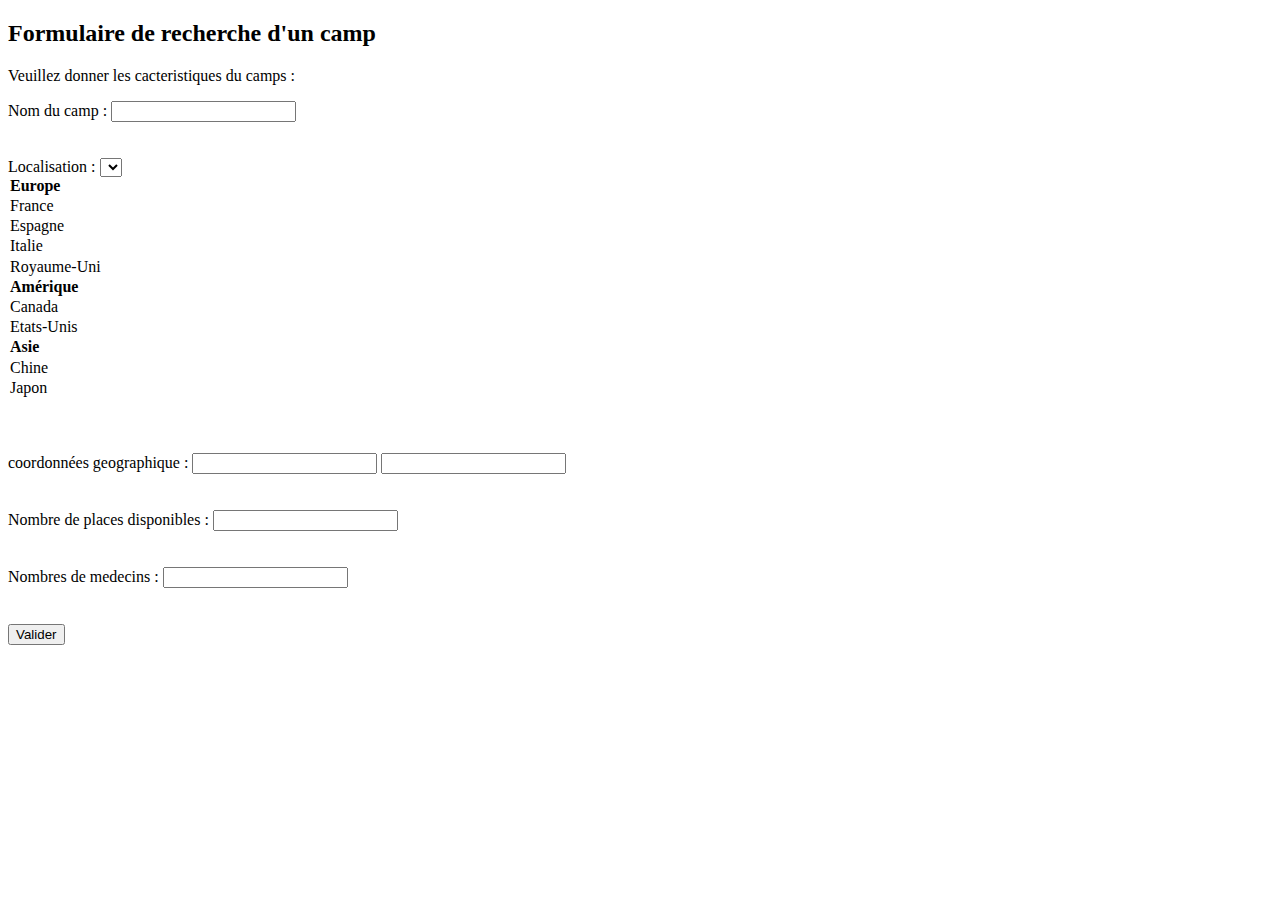
==== git/formulairecamps.html @ 0b75d707 "formulaire de recherche de camps html" ====
<!DOCTYPE html>
	<html>
	<head>
		<title>Striped by HTML5 UP</title>
		<meta charset="utf-8" />
		<meta name="viewport" content="width=device-width, initial-scale=1" />
		<!--[if lte IE 8]><script src="assets/js/ie/html5shiv.js"></script><![endif]--
		  <link rel="stylesheet" href="assets/css/main.css" />
		<!--[if lte IE 8]><link rel="stylesheet" href="assets/css/ie8.css" /><![endif]-->
		<link rel="stylesheet" href="test.css" />
	</head>

	<body>
	
	<article>
	<h2>Formulaire de recherche d'un camp</h2>
	<p> Veuillez donner les cacteristiques du camps : </p>

	
	
		<form id="monform" method="post" action="traitement.php">
		
		   <label for="nom_camp">Nom du camp : </label><input type="text" id="nom_camp" /><br /><br /><br />
		   
		   <label for ="localisation_camp">Localisation : </label>    <select name="pays" id="pays"> <select name="pays" id="pays">
				   <optgroup label="Europe">
					   <option value="france">France</option>
					   <option value="espagne">Espagne</option>
					   <option value="italie">Italie</option>
					   <option value="royaume-uni">Royaume-Uni</option>
				   </optgroup>
				   <optgroup label="Amérique">
					   <option value="canada">Canada</option>
					   <option value="etats-unis">Etats-Unis</option>
				   </optgroup>
				   <optgroup label="Asie">
					   <option value="chine">Chine</option>
					   <option value="japon">Japon</option>
				   </optgroup>
			   </select> </br> </br></br>
			   
			   
		   <label for="coordonnee_camp">coordonnées geographique : </label>   <input type="text" id="coordonnee_camp" /> <input type="text" id="coordonnee_camp" /> </br><br /><br />
		   <label for="nb_places" >Nombre de places disponibles : </label>   <input type="text" id="nb_places" /> </br><br /><br />
		   <label for="nb_medecin">Nombres de medecins : </label>   <input type="text" id="nb_medecin" /> </br><br /><br />
		   
		   <input type="submit" value="Valider" />
	   
		   
		</form>

	
	</article>
	

	
	
	
	
	</body>


</html>
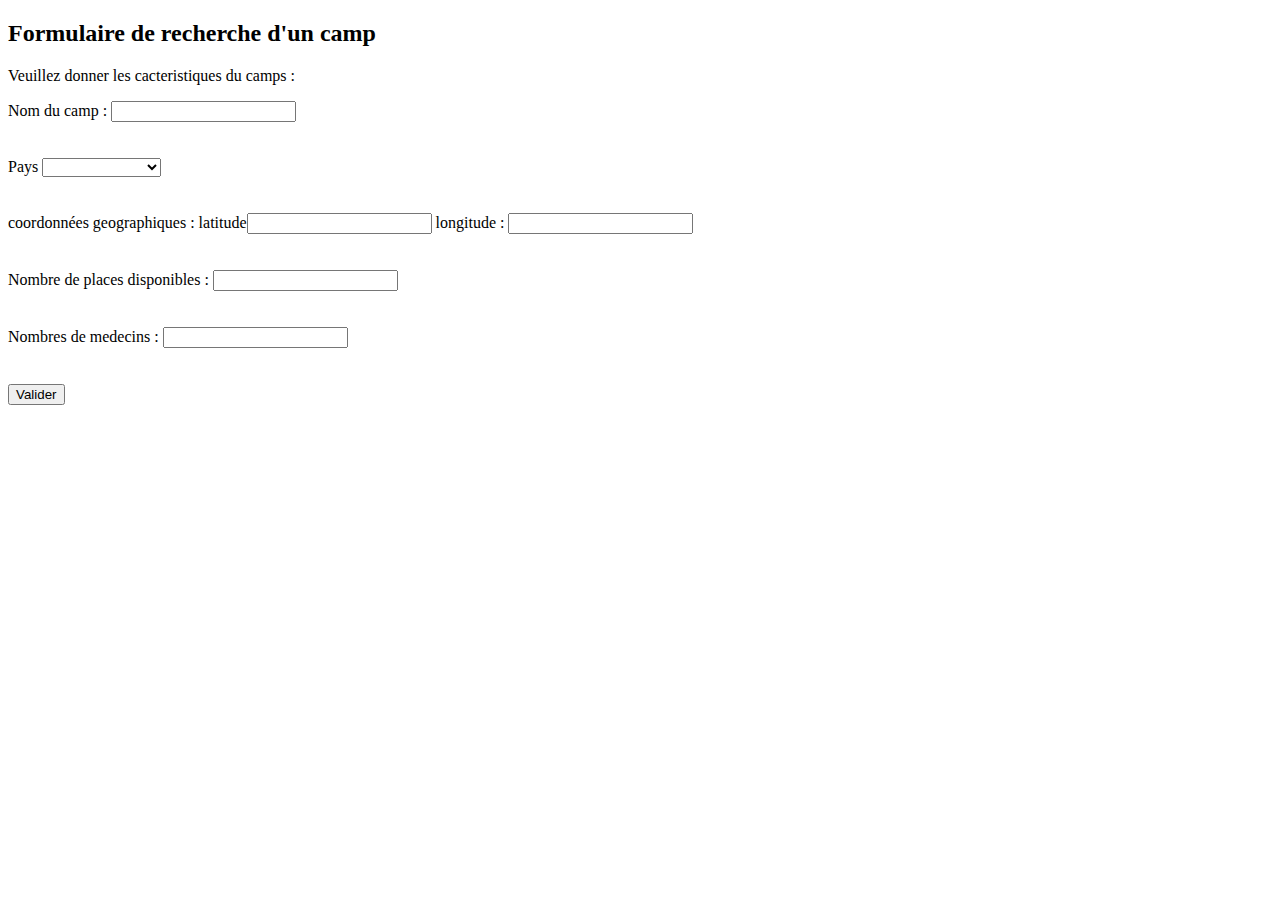
==== commit fab36e44: "Commit des formulaires de recherche personne&camp + requêtes sql pour afficher la recherche" ====
--- a/git/formulairecamps.html
+++ b/git/formulairecamps.html
@@ -4,9 +4,7 @@
 		<title>Striped by HTML5 UP</title>
 		<meta charset="utf-8" />
 		<meta name="viewport" content="width=device-width, initial-scale=1" />
-		<!--[if lte IE 8]><script src="assets/js/ie/html5shiv.js"></script><![endif]--
-		  <link rel="stylesheet" href="assets/css/main.css" />
-		<!--[if lte IE 8]><link rel="stylesheet" href="assets/css/ie8.css" /><![endif]-->
+		
 		<link rel="stylesheet" href="test.css" />
 	</head>
 
@@ -18,11 +16,21 @@
 
 	
 	
-		<form id="monform" method="post" action="traitement.php">
+<!--	label       // pour le CSS
+{
+	display: block;
+	width: 300px;
+	float: left;
+} -->
+		<form id="monform" method="POST" action="recherche.php">
 		
-		   <label for="nom_camp">Nom du camp : </label><input type="text" id="nom_camp" /><br /><br /><br />
+		   <label for="nom_camp">Nom du camp : </label><input type="text" name="nom_camp" /><br /><br /><br />
 		   
-		   <label for ="localisation_camp">Localisation : </label>    <select name="pays" id="pays"> <select name="pays" id="pays">
+
+		  
+			   <label for="pays">Pays</label>
+			   <select name="pays_camp" id="pays">
+			   <option value="" selected="selected"> </option>
 				   <optgroup label="Europe">
 					   <option value="france">France</option>
 					   <option value="espagne">Espagne</option>
@@ -37,12 +45,12 @@
 					   <option value="chine">Chine</option>
 					   <option value="japon">Japon</option>
 				   </optgroup>
-			   </select> </br> </br></br>
+			   </select>
+		 		  </br><br /><br /> 
 			   
-			   
-		   <label for="coordonnee_camp">coordonnées geographique : </label>   <input type="text" id="coordonnee_camp" /> <input type="text" id="coordonnee_camp" /> </br><br /><br />
-		   <label for="nb_places" >Nombre de places disponibles : </label>   <input type="text" id="nb_places" /> </br><br /><br />
-		   <label for="nb_medecin">Nombres de medecins : </label>   <input type="text" id="nb_medecin" /> </br><br /><br />
+		   <label for="coordonnee_camp">coordonnées geographiques : latitude</label><input type="text" name="latitude_camp" /> longitude :  <input type="text" name="longitude_camp" /> </br><br /><br />
+		   <label for="nb_places" >Nombre de places disponibles : </label><input type="text" name="nb_places" /> </br><br /><br />
+		   <label for="nb_medecin">Nombres de medecins : </label><input type="text" name="nb_medecin" /> </br><br /><br />
 		   
 		   <input type="submit" value="Valider" />
 	   
